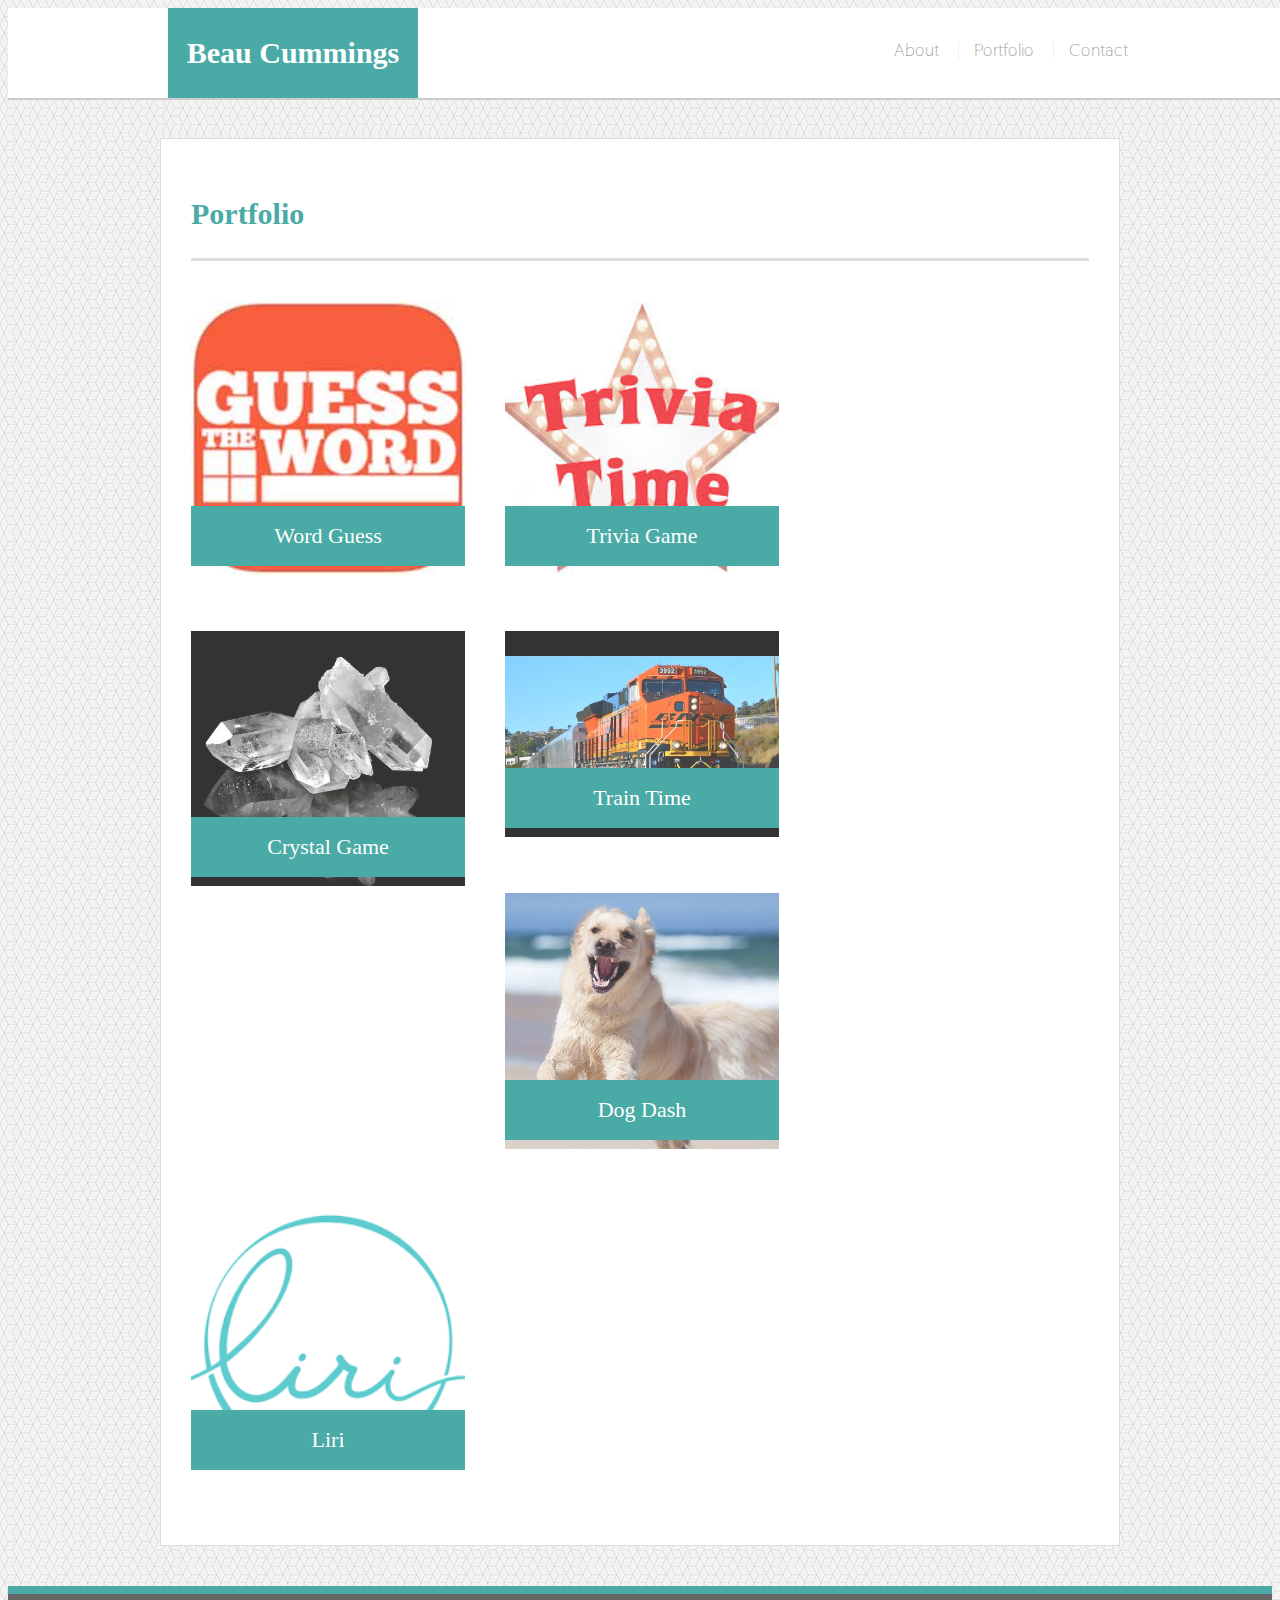
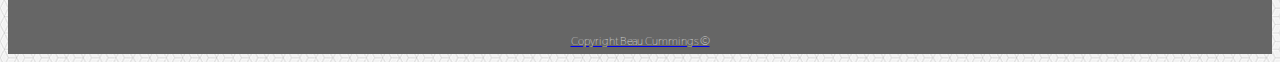
==== assets/portfolio.html @ 188c382e "added liri" ====
<!doctype html>
<html lang="en-us">

<head>
  <meta charset="UTF-8">
  <title>Portfolio</title>
  <link rel="stylesheet" type="text/css" href="../assets/css/style.css">
  <link href="https://fonts.googleapis.com/css?family=Thasadith" rel="stylesheet">
</head>

<body>

  <header id="masthead">
    <div class="container">
      <a href="index.html" id="logo">Beau Cummings</a>
      <nav>
        <a href="../index.html">About</a>
        <a href="portfolio.html">Portfolio</a>
        <a href="../bonus/hover-styles.html">Contact</a>
      </nav>
    </div>
  </header>

  <div id="main-container" class="container">
    <section class="main-section">
      <h1>Portfolio</h1>

      <div class="work">
        <a href="https://cummingsbeau.github.io/hangman.github.io/">
          <img src="../assets/images/word.jpg" alt="Word Guess">

          <h3>Word Guess</h3>
        </a>
      </div>
      <div class="work">
        <a href="https://cummingsbeau.github.io/trivia_game/">
          <img src="../assets/images/trivia.jpg" alt="Trivia Game">

          <h3>Trivia Game</h3>
        </a>
      </div>
      <div class="work">
        <a href="https://cummingsbeau.github.io/crystalgame.github.io/">
          <img src="../assets/images/download.jpg" alt="Rutgers Info Widget">
          <h3>Crystal Game</h3>
        </a>

      </div>
      <div class="work">
        <a href="https://cummingsbeau.github.io/train_time/">
          <img src="../assets/images/train.jpg" alt="Rock Paper Scissors">

          <h3>Train Time</h3>
        </a>
      </div>
      <div class="work">
        <a href="https://cummingsbeau.github.io/projectone/">
          <img src="../assets/images/energy.jpeg" alt="dog dash">

          <h3>Dog Dash</h3>
        </a>
      </div>
      <div class="work">
        <a href="https://github.com/cummingsbeau/liri">
          <img src="../assets/images/liri.jpeg" alt="liri">

          <h3>Liri</h3>
    </section>

  </div>

  <footer>
    <div class="container">
      Copyright Beau Cummings &copy;
    </div>
  </footer>
</body>

</html>
---- assets/css/style.css ----
body {
  font-family: 'Thasadith', sans-serif;
  font-size: 18px;
  line-height: 34px;
  color: #777;
  background: url("../images/qbkls.png");
}

* {
  box-sizing: border-box;
}

/* general */

.container {
  width: 100%;
  max-width: 960px;
  margin: 0 auto;
  clear: both;
}

h1,
h2,
h3,
p {
  margin-bottom: 20px;
}

p:last-child {
  margin-bottom: 0;
}

h1,
h2,
h3 {
  font-family: Georgia, Times, "Times New Roman", serif;
  font-weight: 700;
  color: #4aaaa5;
}

h1 {
  padding-bottom: 20px;
  font-size: 30px;
  line-height: 49px;
  border-bottom: 3px solid #ddd;
}

h2,
h3 {
  font-size: 22px;
}

/* header */

#masthead {
  position: fixed;
  z-index: 99;
  width: 100%;
  margin: 0 0 30px;
  overflow: auto;
  color: #fff;
  background: #fff;
  border-bottom: 2px solid #ccc;
}

#logo {
  float: left;
  width: 250px;
  height: 90px;
  font-family: Georgia, Times, "Times New Roman", serif;
  font-size: 30px;
  font-weight: 700;
  line-height: 90px;
  color: #fff;
  text-align: center;
  text-decoration: none;
  background: #4aaaa5;
}

nav {
  float: right;
  margin-top: 25px;
}

nav a {
  display: inline-block;
  padding-left: 15px;
  margin-left: 15px;
  line-height: 18px;
  color: #999;
  text-decoration: none;
  border-left: 1px solid #efefef;
}

nav a:first-child {
  border-left: 0 none;
}

/* footer */

footer {
  padding: 30px 0;
  clear: both;
  font-size: 12px;
  color: #fff;
  color: #ccc;
  text-align: center;
  background: #666;
  border-top: 8px solid #4aaaa5;
  height: 50px;
}

h3, h2 {
  padding-bottom: 20px;
  margin-bottom: 15px;
  line-height: 22px;
  border-bottom: 2px solid #eee;
}

/* main */

#main-container {
  padding-top: 130px;
  min-height: calc(100vh - 70px);
}

.main-section {
  float: left;
  width: 100%;
  max-width: 960px;
  padding: 30px;
  margin: 0 0 40px;
  background: #fff;
  border: 1px solid #ddd;
}

/* portfolio page */

.work {
  position: relative;
  float: left;
  width: 274px;
  margin: 20px 0 25px;
  overflow: auto;
}

.work:nth-child(even) {
  margin-right: 40px;
}

.work img {
  width: 100%;
  border: 0 none;
  opacity: 0.8;
}

.work h3 {
  position: absolute;
  bottom: 20px;
  width: 100%;
  padding: 15px;
  margin-bottom: 0;
  font-weight: 300;
  line-height: 30px;
  color: #fff;
  text-align: center;
  background: #4aaaa5;
  border-bottom: 0;
}

.auth-image {
  float: left;
  width: 200px;
  height: auto;
  margin-top: 10px;
  margin-right: 25px;
}

/* contact page */

#contact-form ul {
  margin-bottom: 20px;
}

#contact-form li {
  margin-bottom: 10px;
}

label,
input[type=text],
input[type=email],
textarea {
  display: block;
  width: 100%;
}

input[type=text],
input[type=email],
textarea {
  height: 35px;
  padding: 0 10px;
  font-size: 14px;
  border: 1px solid #ddd;
}

textarea {
  height: 200px;
}

input[type=submit] {
  padding: 10px 30px;
  font-size: 18px;
  color: #fff;
  cursor: pointer;
  background: #4aaaa5;
  border: 0 none;
}
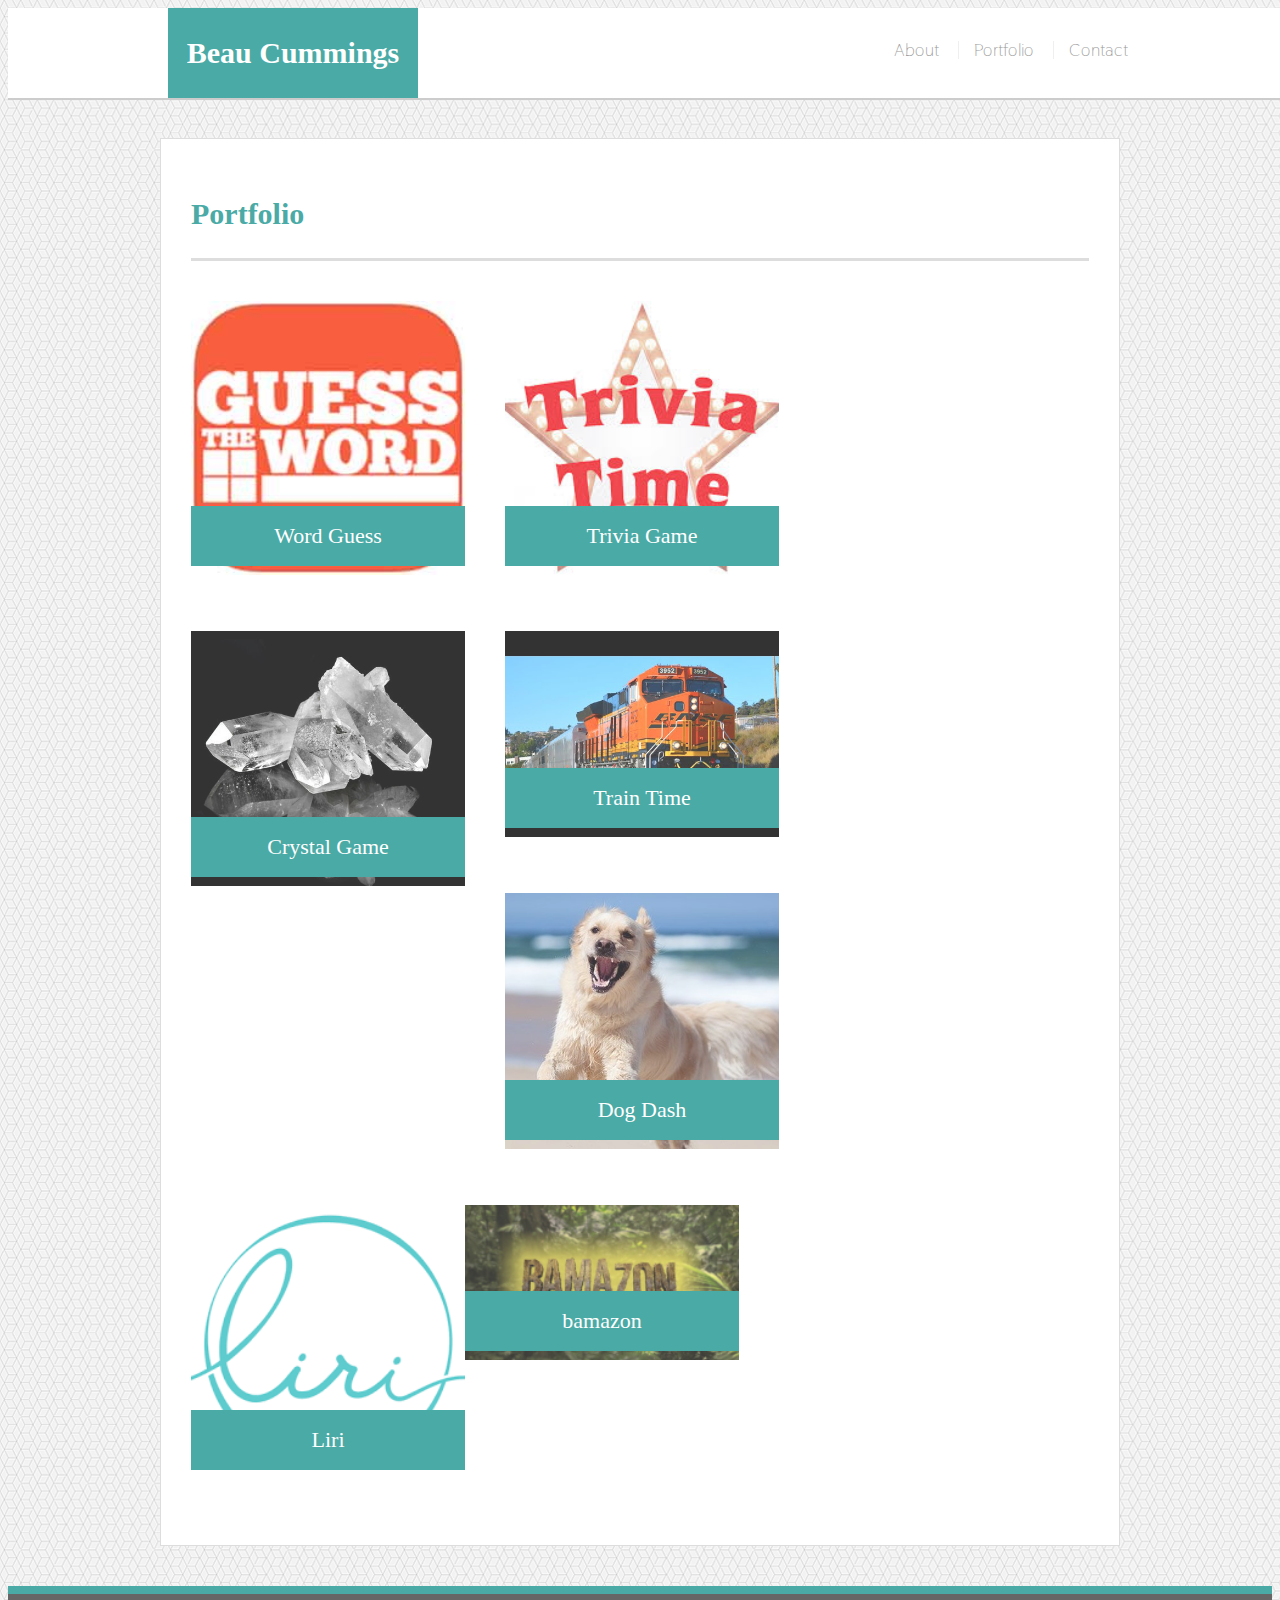
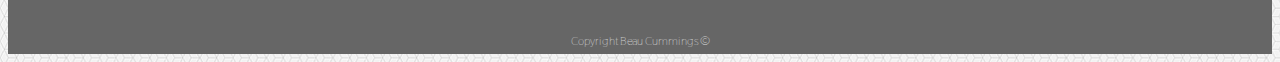
==== commit e2007a41: "added bamazon" ====
--- a/assets/portfolio.html
+++ b/assets/portfolio.html
@@ -65,6 +65,15 @@
           <img src="../assets/images/liri.jpeg" alt="liri">
 
           <h3>Liri</h3>
+        </a>
+      </div>
+      <div class="work">
+        <a href="https://github.com/cummingsbeau/bamazon">
+          <img src="../assets/images/bamazon.jpg" alt="bamazon">
+
+          <h3>bamazon</h3>
+        </a>
+      </div>
     </section>
 
   </div>
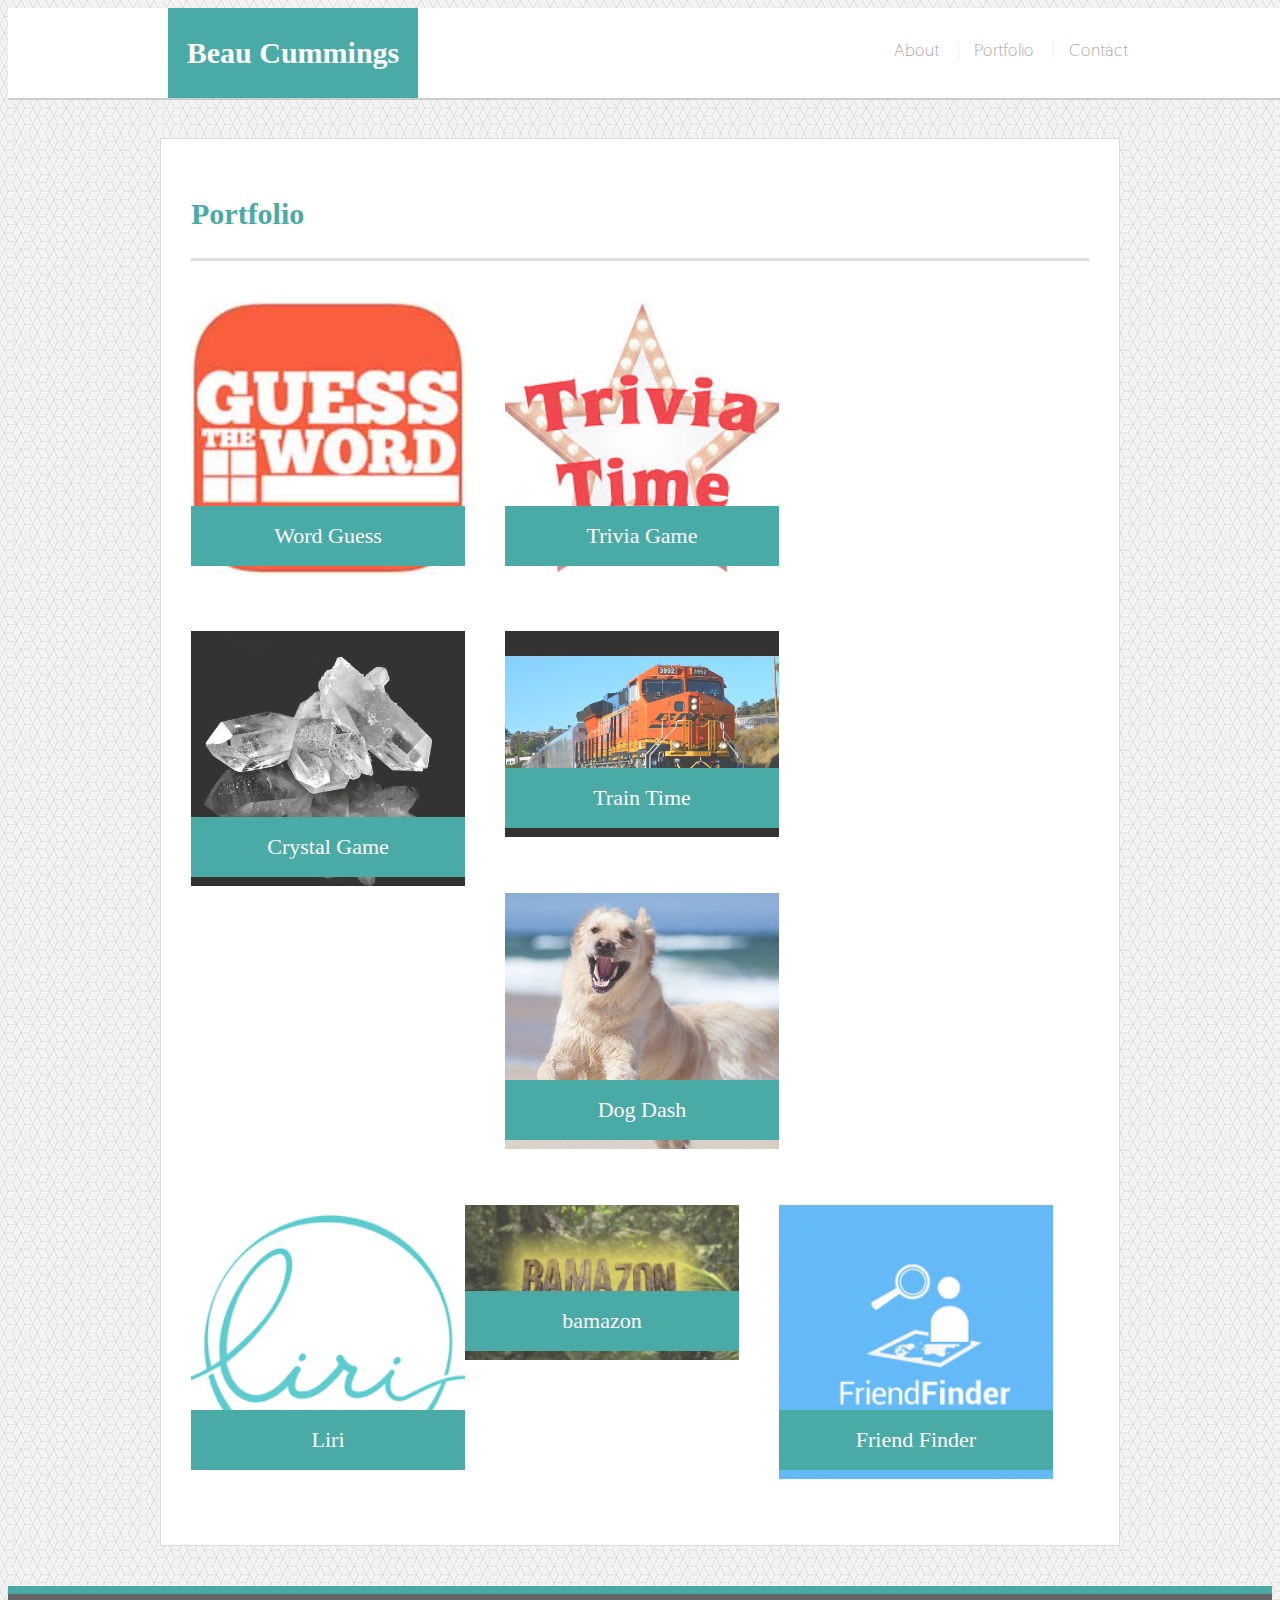
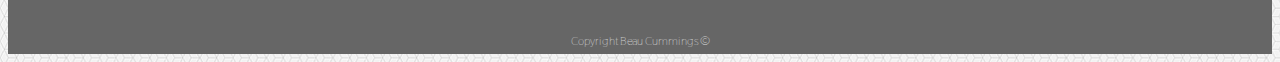
==== commit d7be33bd: "added friend finder" ====
--- a/assets/portfolio.html
+++ b/assets/portfolio.html
@@ -74,6 +74,13 @@
           <h3>bamazon</h3>
         </a>
       </div>
+      <div class="work">
+        <a href="https://serene-bayou-46648.herokuapp.com/">
+          <img src="../assets/images/friend-finder.jpeg" alt="friend-finder">
+
+          <h3>Friend Finder</h3>
+        </a>
+      </div>
     </section>
 
   </div>
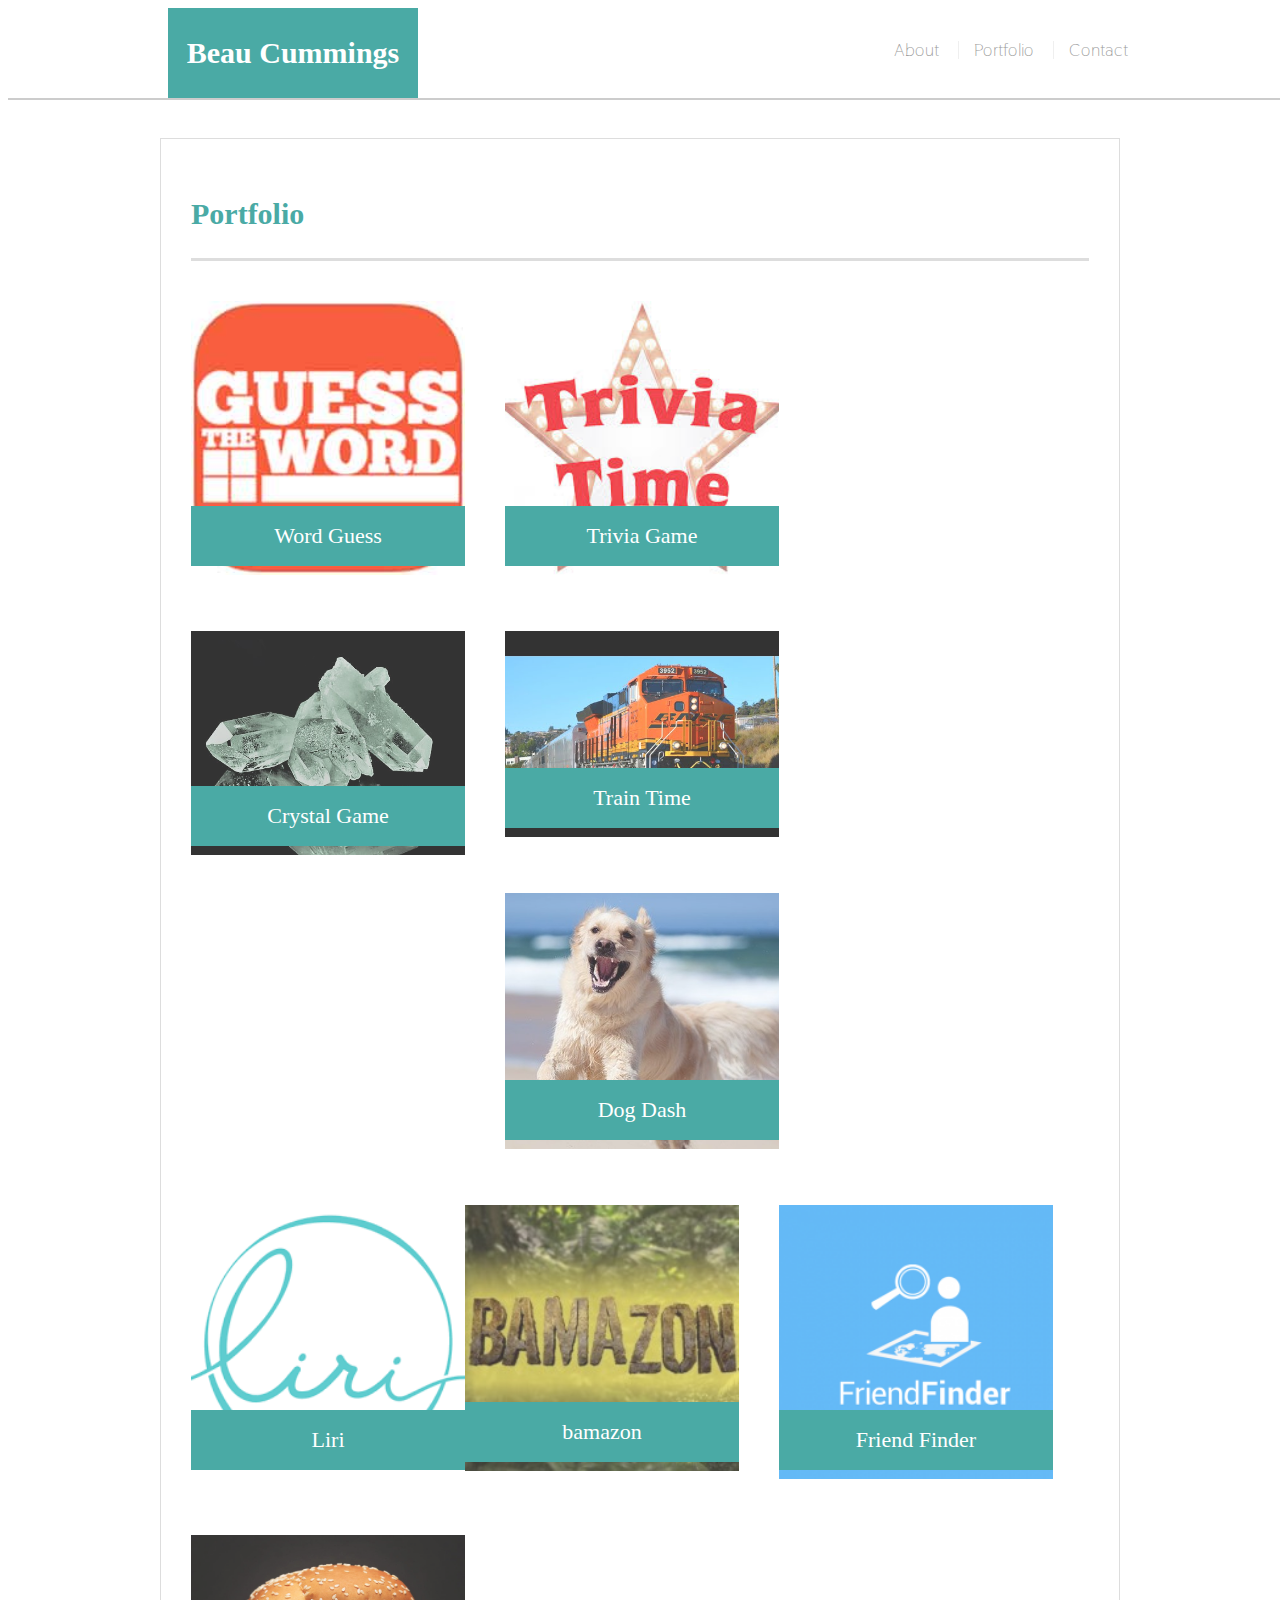
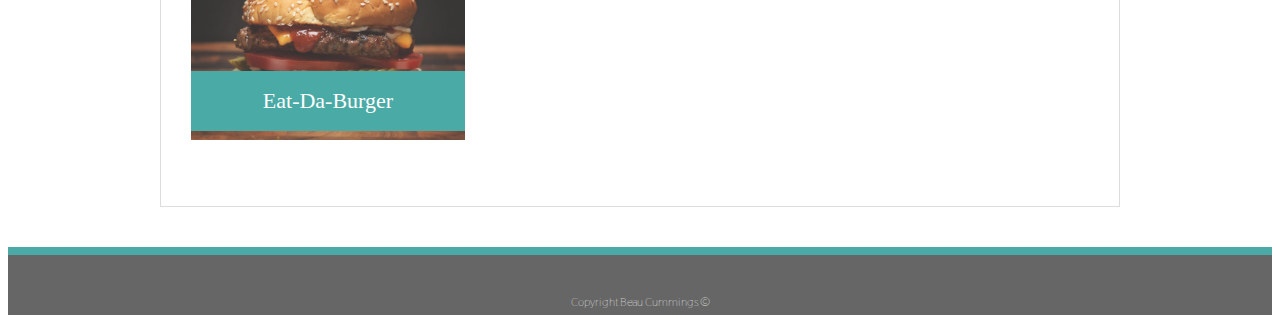
==== commit 44a881f2: "added burger" ====
--- a/assets/portfolio.html
+++ b/assets/portfolio.html
@@ -27,7 +27,7 @@
 
       <div class="work">
         <a href="https://cummingsbeau.github.io/hangman.github.io/">
-          <img src="../assets/images/word.jpg" alt="Word Guess">
+          <img src="../assets/images/word.jpg"  alt="Word Guess">
 
           <h3>Word Guess</h3>
         </a>
@@ -81,6 +81,13 @@
           <h3>Friend Finder</h3>
         </a>
       </div>
+      <div class="work">
+        <a href="https://sleepy-falls-17344.herokuapp.com/">
+          <img src="../assets/images/burger.jpg" alt="burger">
+
+          <h3>Eat-Da-Burger</h3>
+        </a>
+      </div>
     </section>
 
   </div>
--- a/assets/css/style.css
+++ b/assets/css/style.css
@@ -3,7 +3,7 @@
   font-size: 18px;
   line-height: 34px;
   color: #777;
-  background: url("../images/qbkls.png");
+  background: url("../images/concrete_seamless.png");
 }
 
 * {
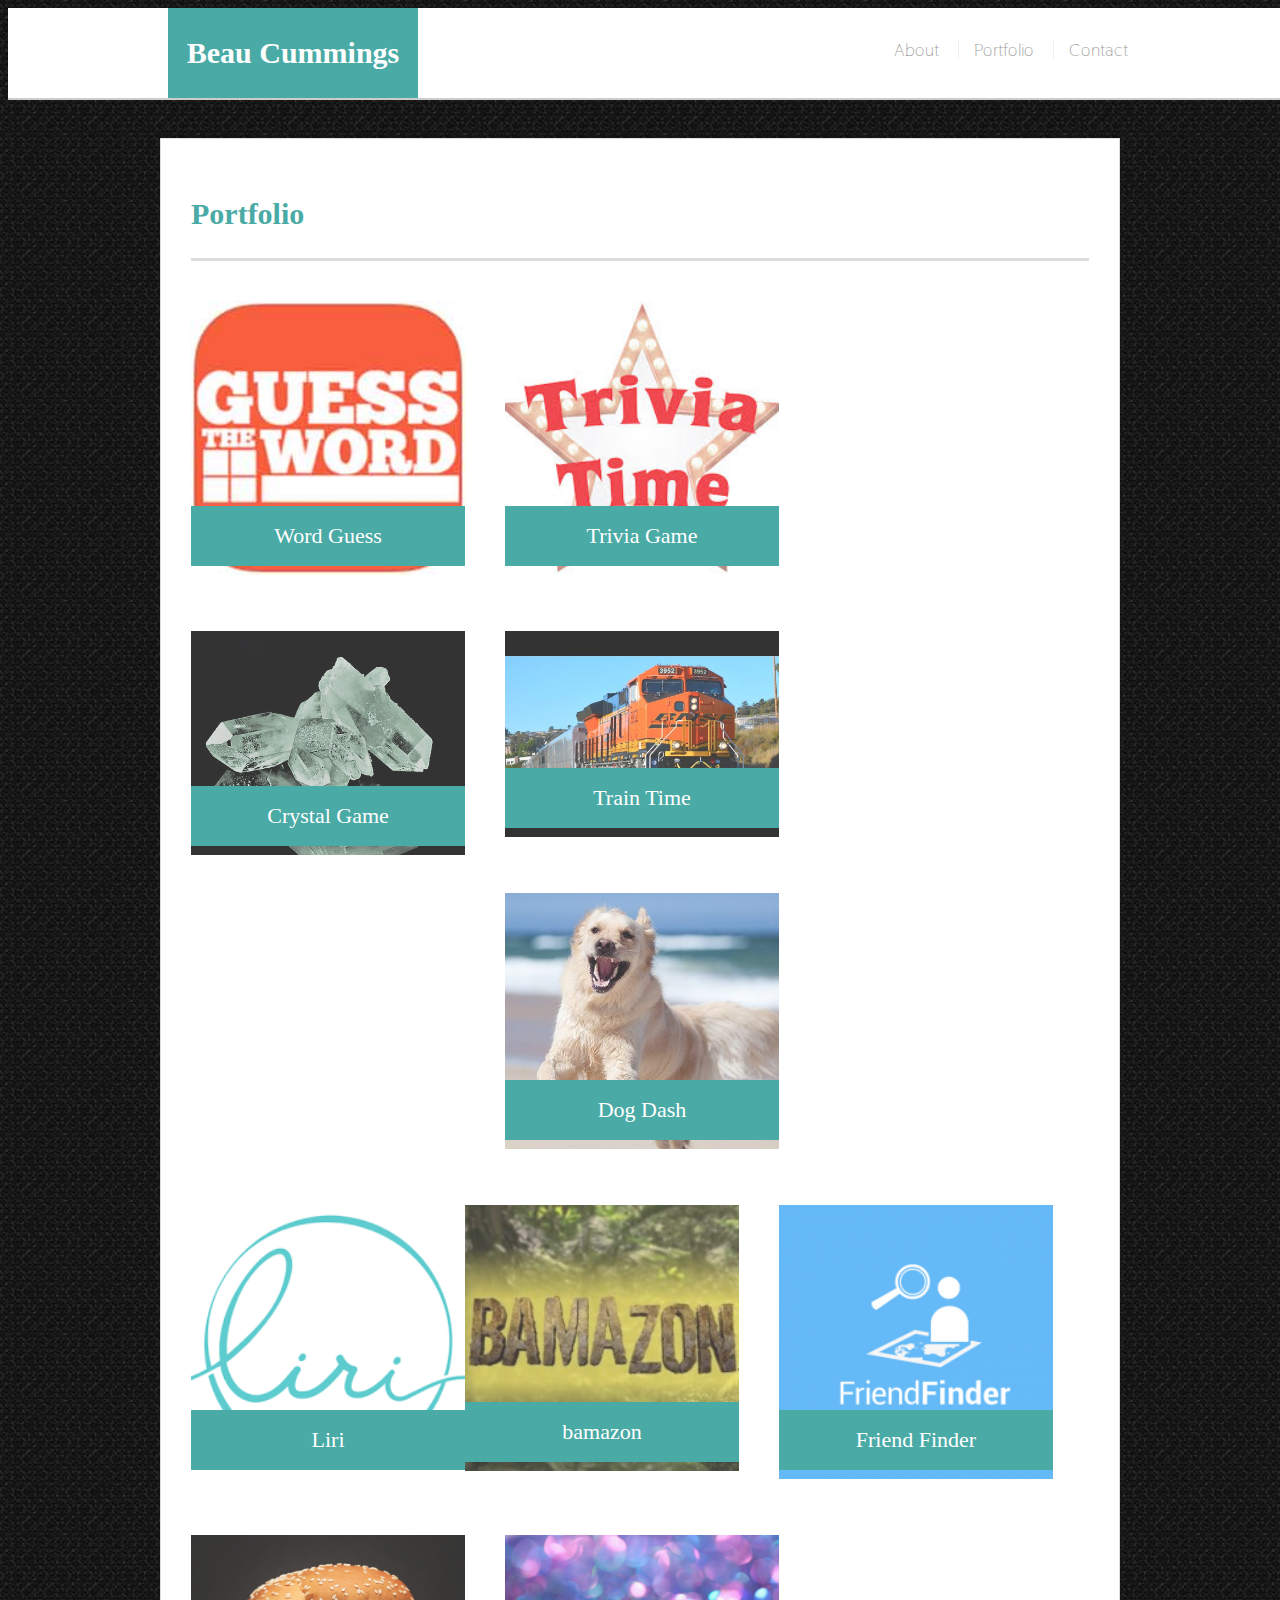
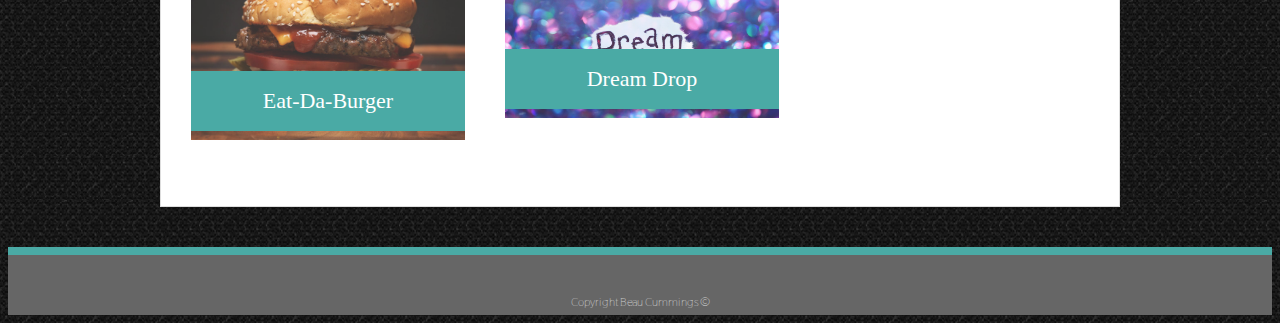
==== commit d6bb86f4: "added dream drop" ====
--- a/assets/portfolio.html
+++ b/assets/portfolio.html
@@ -88,6 +88,13 @@
           <h3>Eat-Da-Burger</h3>
         </a>
       </div>
+      <div class="work">
+        <a href="https://peaceful-mesa-33938.herokuapp.com/">
+          <img src="../assets/images/dream.jpg" alt="dream">
+
+          <h3>Dream Drop</h3>
+        </a>
+      </div>
     </section>
 
   </div>
--- a/assets/css/style.css
+++ b/assets/css/style.css
@@ -3,7 +3,7 @@
   font-size: 18px;
   line-height: 34px;
   color: #777;
-  background: url("../images/concrete_seamless.png");
+  background: url("../../bonus/assets/images/concrete_seamless.png");
 }
 
 * {
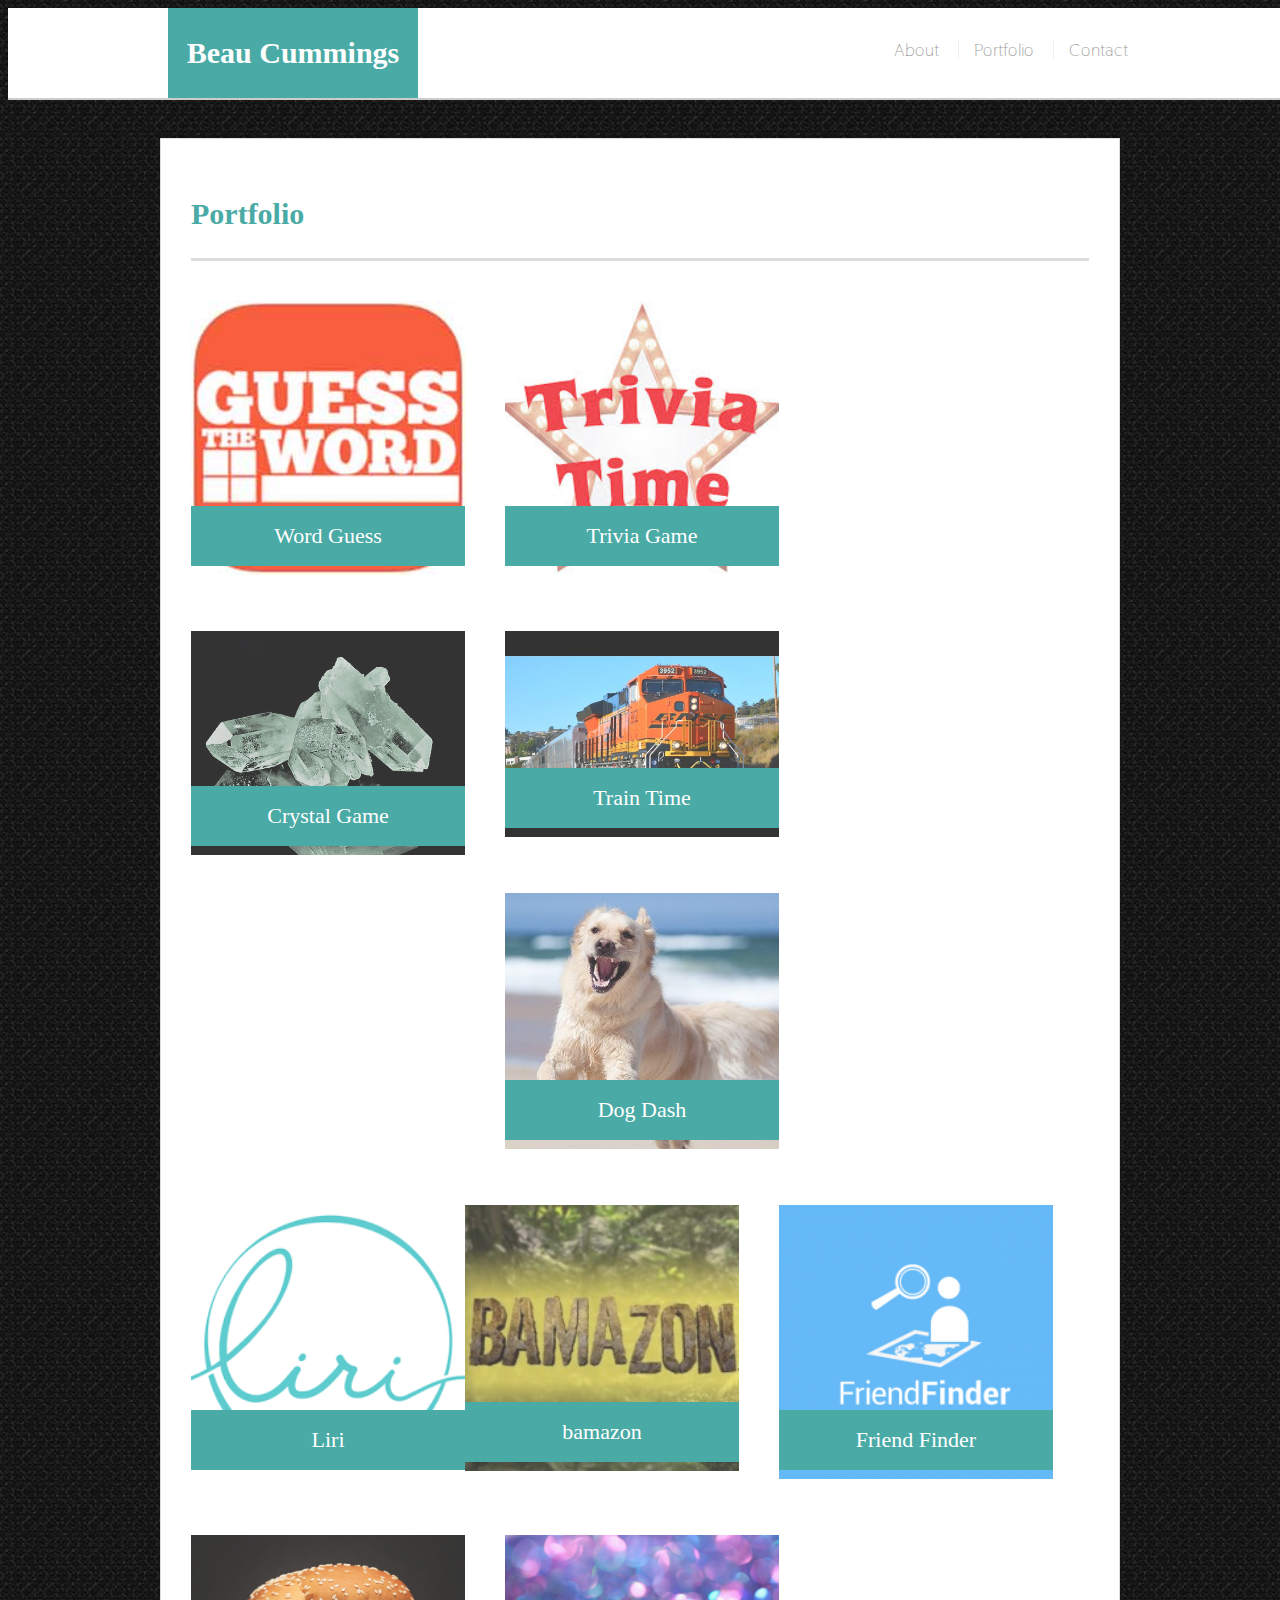
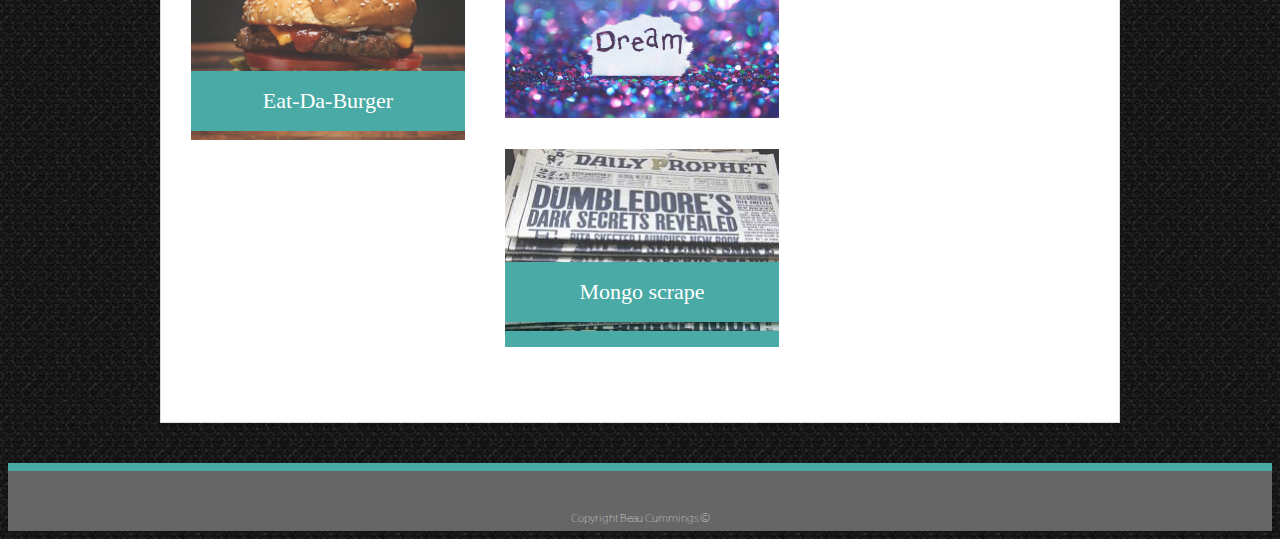
==== commit 373fab8d: "added mongo" ====
--- a/assets/portfolio.html
+++ b/assets/portfolio.html
@@ -27,7 +27,7 @@
 
       <div class="work">
         <a href="https://cummingsbeau.github.io/hangman.github.io/">
-          <img src="../assets/images/word.jpg"  alt="Word Guess">
+          <img src="../assets/images/word.jpg" alt="Word Guess">
 
           <h3>Word Guess</h3>
         </a>
@@ -94,9 +94,14 @@
 
           <h3>Dream Drop</h3>
         </a>
-      </div>
+        <div class="work">
+          <a href="https://quiet-shelf-11877.herokuapp.com/">
+            <img src="../assets/images/headline.jpg" alt="dream">
+
+            <h3>Mongo scrape</h3>
+          </a>
+        </div>
     </section>
-
   </div>
 
   <footer>
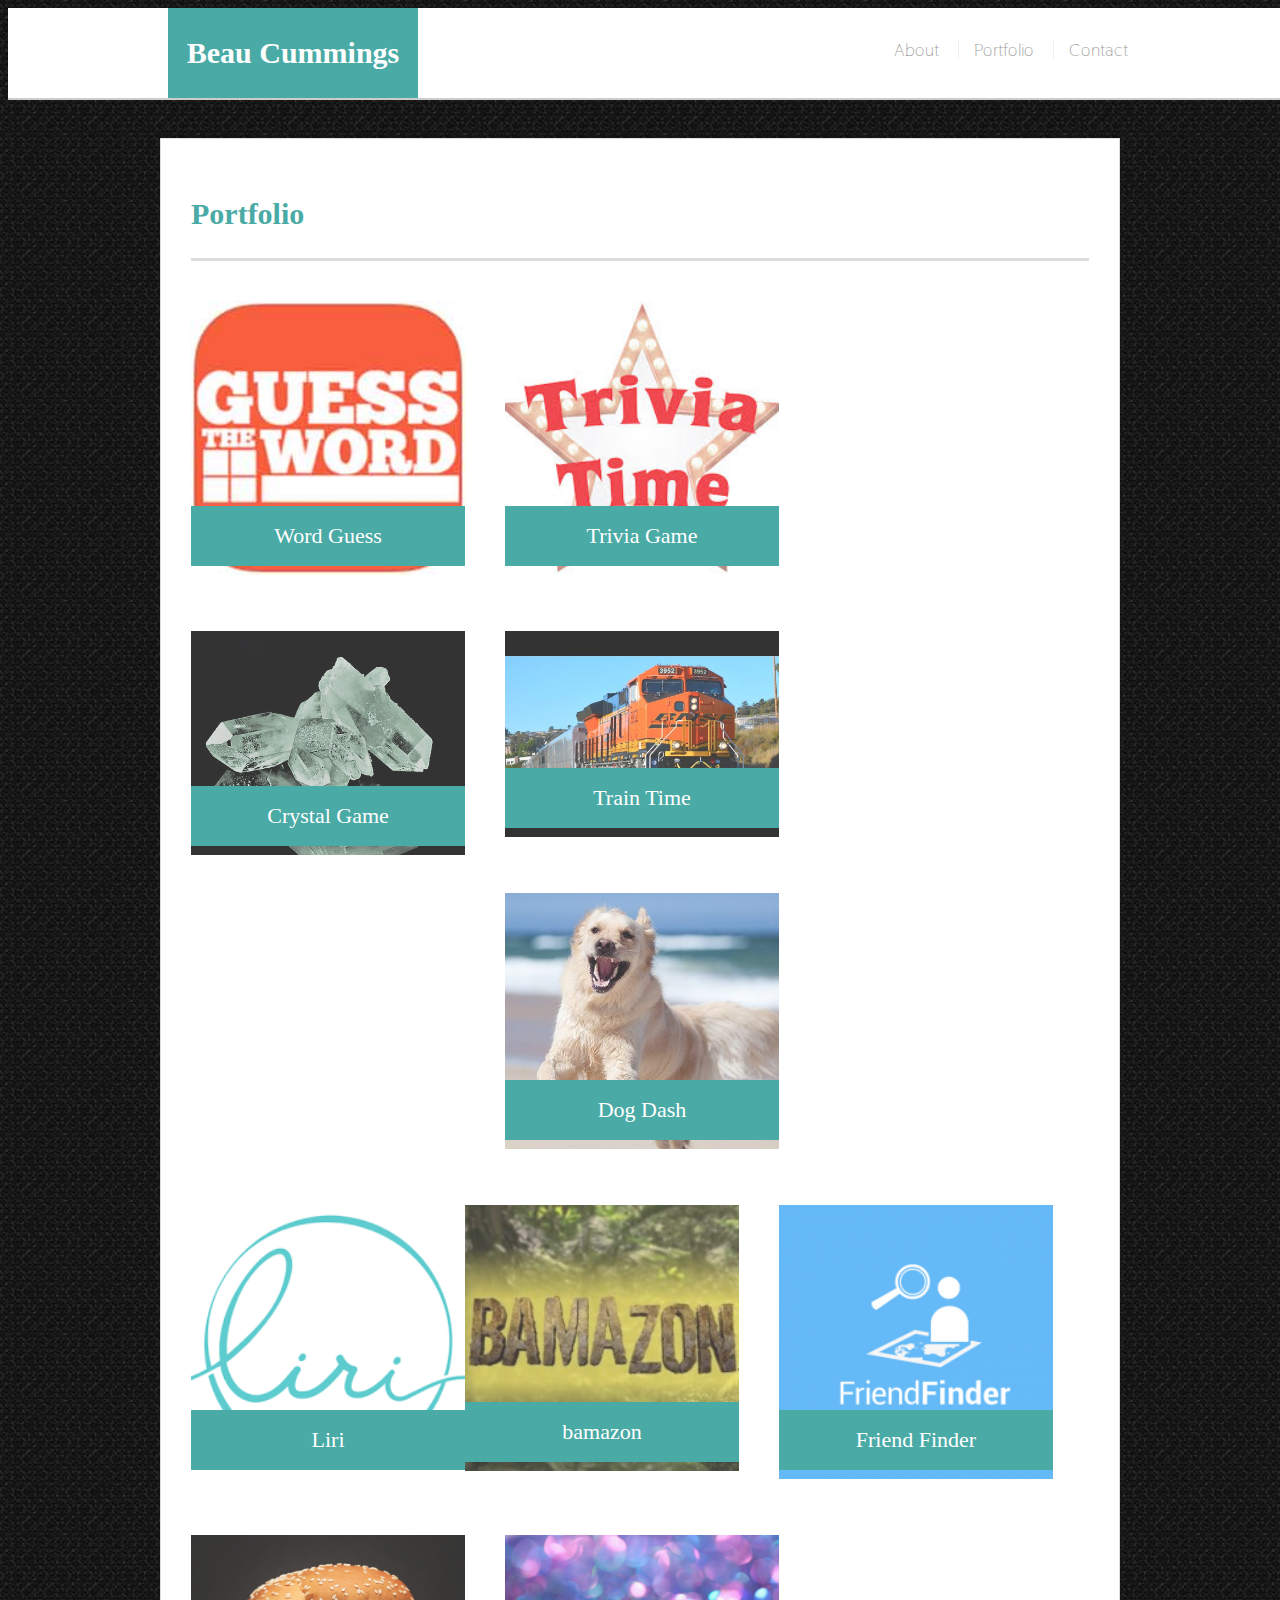
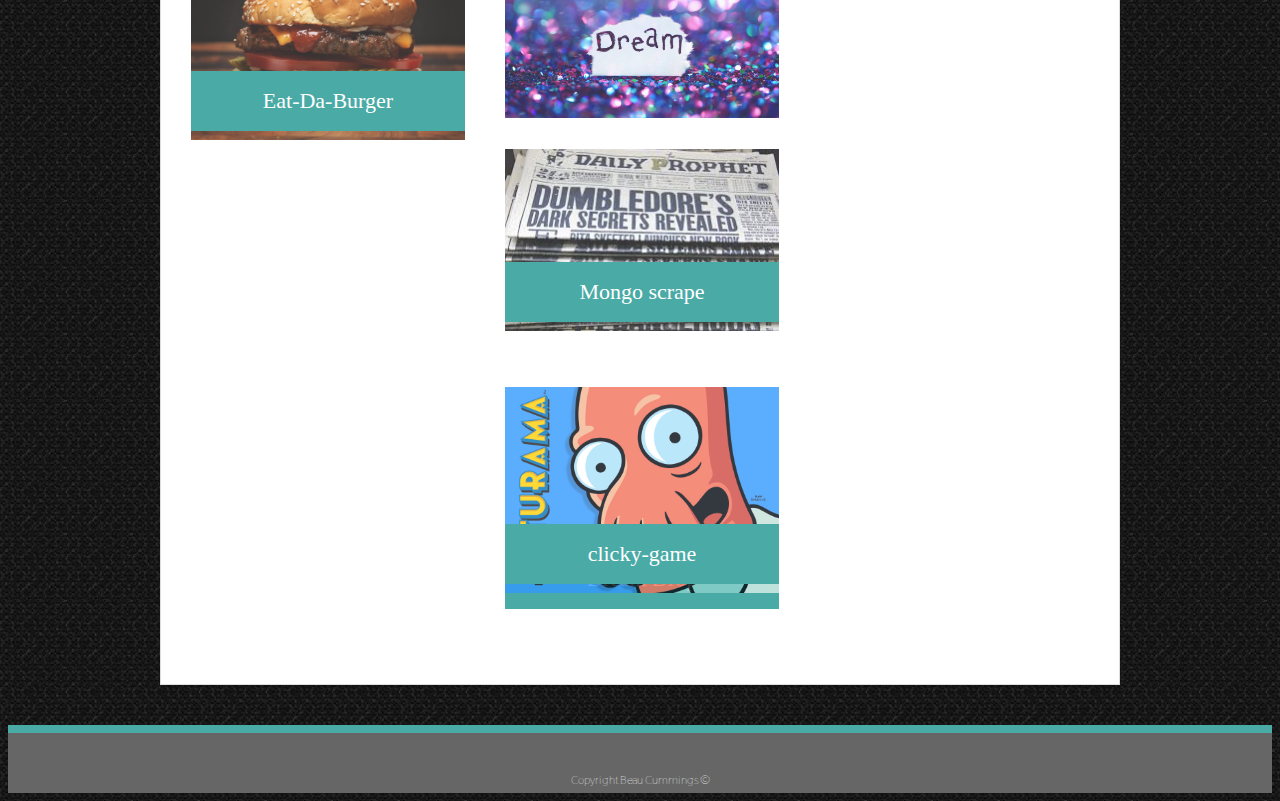
==== commit 5024f385: "added clicky game" ====
--- a/assets/portfolio.html
+++ b/assets/portfolio.html
@@ -96,9 +96,16 @@
         </a>
         <div class="work">
           <a href="https://quiet-shelf-11877.herokuapp.com/">
-            <img src="../assets/images/headline.jpg" alt="dream">
+            <img src="../assets/images/headline.jpg" alt="head-line">
 
             <h3>Mongo scrape</h3>
+          </a>
+        </div>
+        <div class="work">
+          <a href="https://sleepy-brushlands-39299.herokuapp.com//">
+            <img src="../assets/images/clicky-game.jpg" alt="clicky">
+
+            <h3>clicky-game</h3>
           </a>
         </div>
     </section>
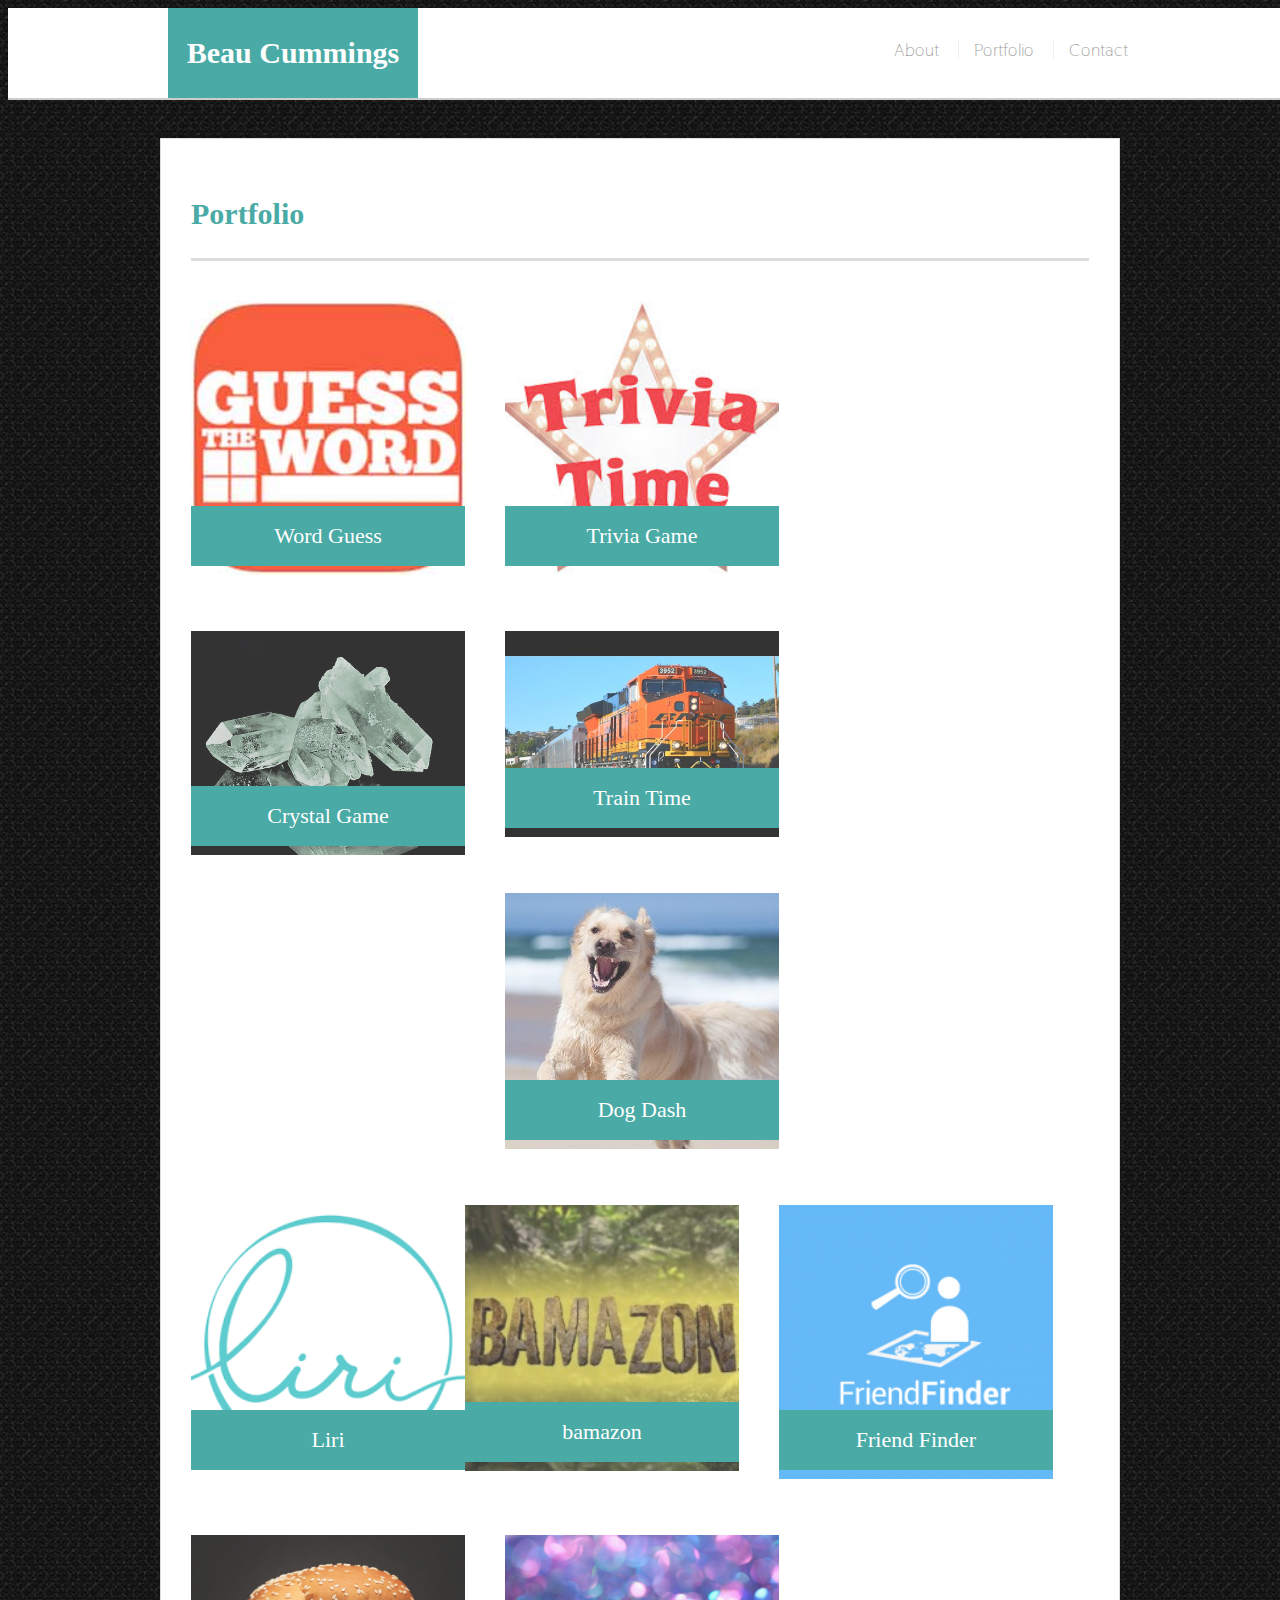
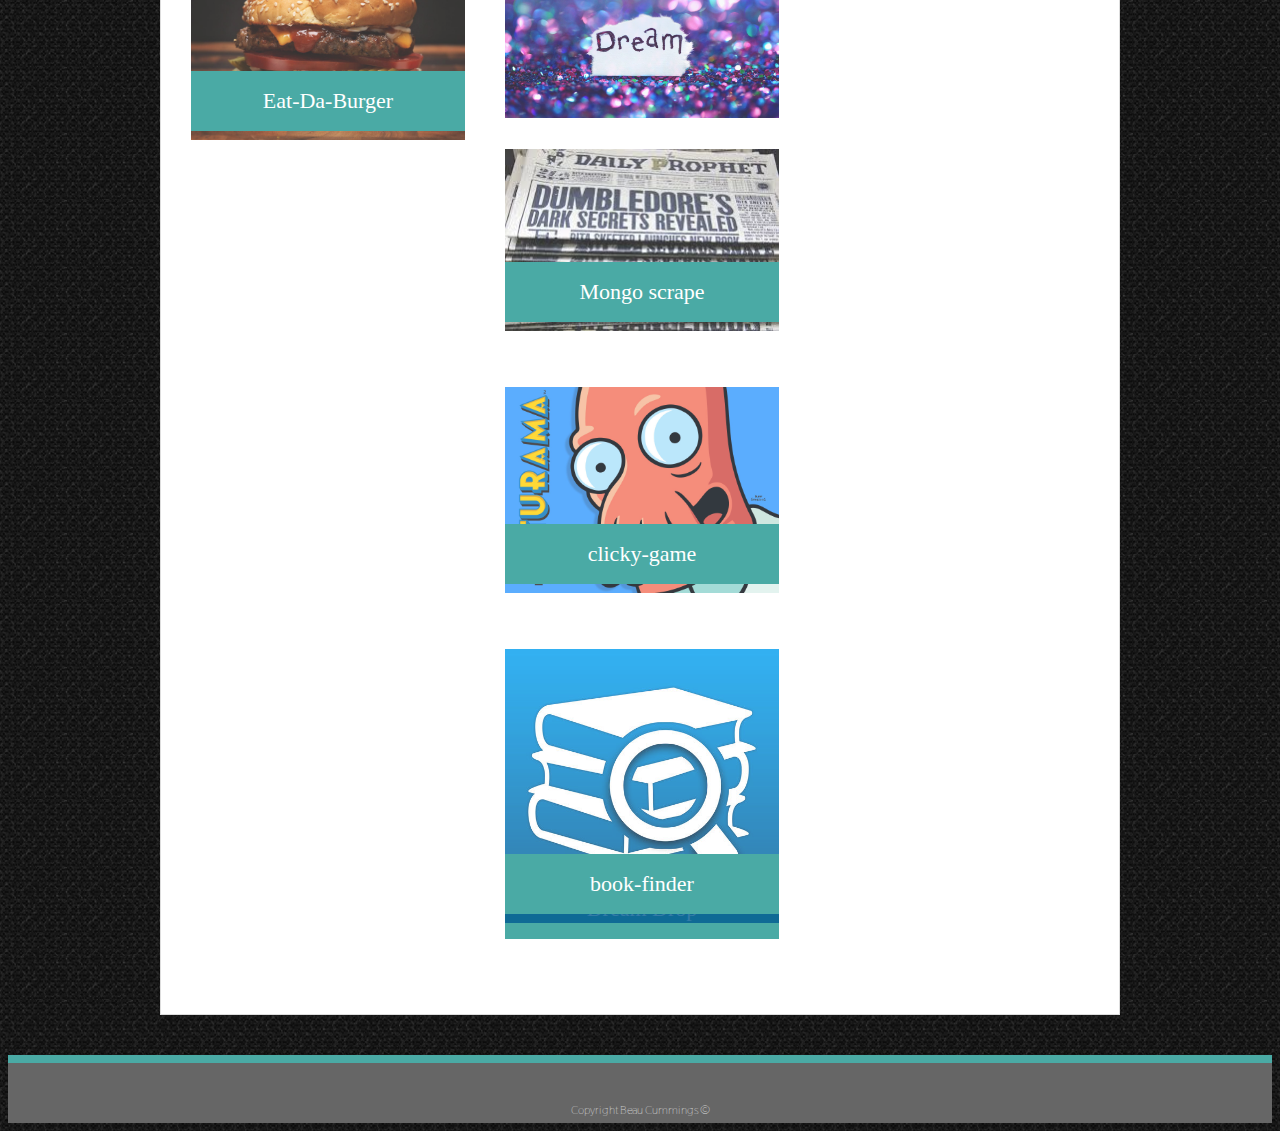
==== commit b44fed82: "added book finder" ====
--- a/assets/portfolio.html
+++ b/assets/portfolio.html
@@ -102,10 +102,17 @@
           </a>
         </div>
         <div class="work">
-          <a href="https://sleepy-brushlands-39299.herokuapp.com//">
+          <a href="https://sleepy-brushlands-39299.herokuapp.com/">
             <img src="../assets/images/clicky-game.jpg" alt="clicky">
 
             <h3>clicky-game</h3>
+          </a>
+        </div>
+        <div class="work">
+          <a href="https://morning-thicket-17032.herokuapp.com/">
+            <img src="../assets/images/book-finder.jpg" alt="book-finder">
+
+            <h3>book-finder</h3>
           </a>
         </div>
     </section>
